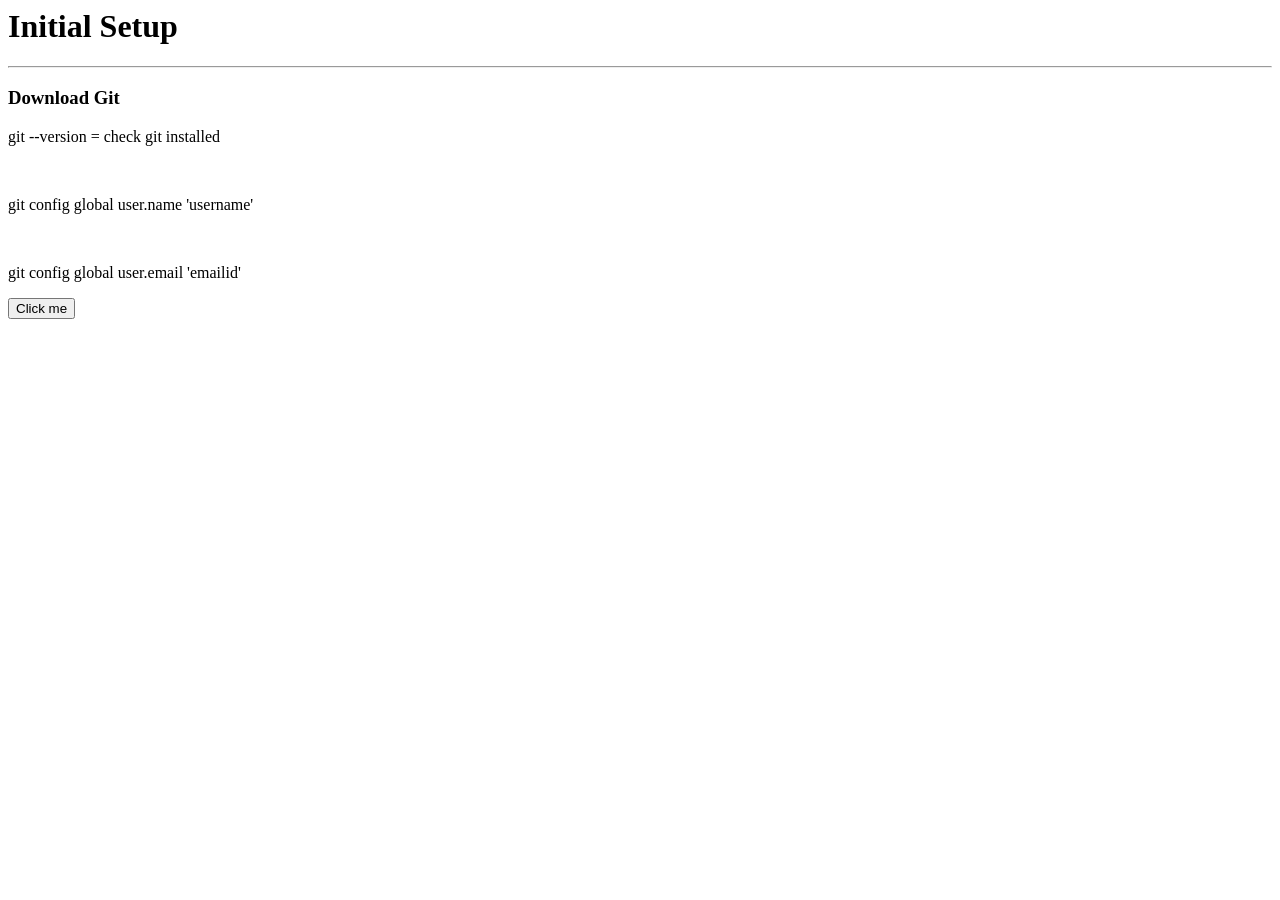
==== index.html @ 38855bb3 "test next page" ====
<html>
<head>
<title> Github basics</title>
</head>
<body>
<h1> Initial Setup </h1>
<hr>
<h3>Download Git </h3>
<p> git --version = check git installed </p>
<br>
<p> git config global user.name 'username'</p>
<br>
<p> git config global user.email 'emailid'</p>
<a href = "projectsetupgit.html"><button>Click me</button></a>
</body>
</html>
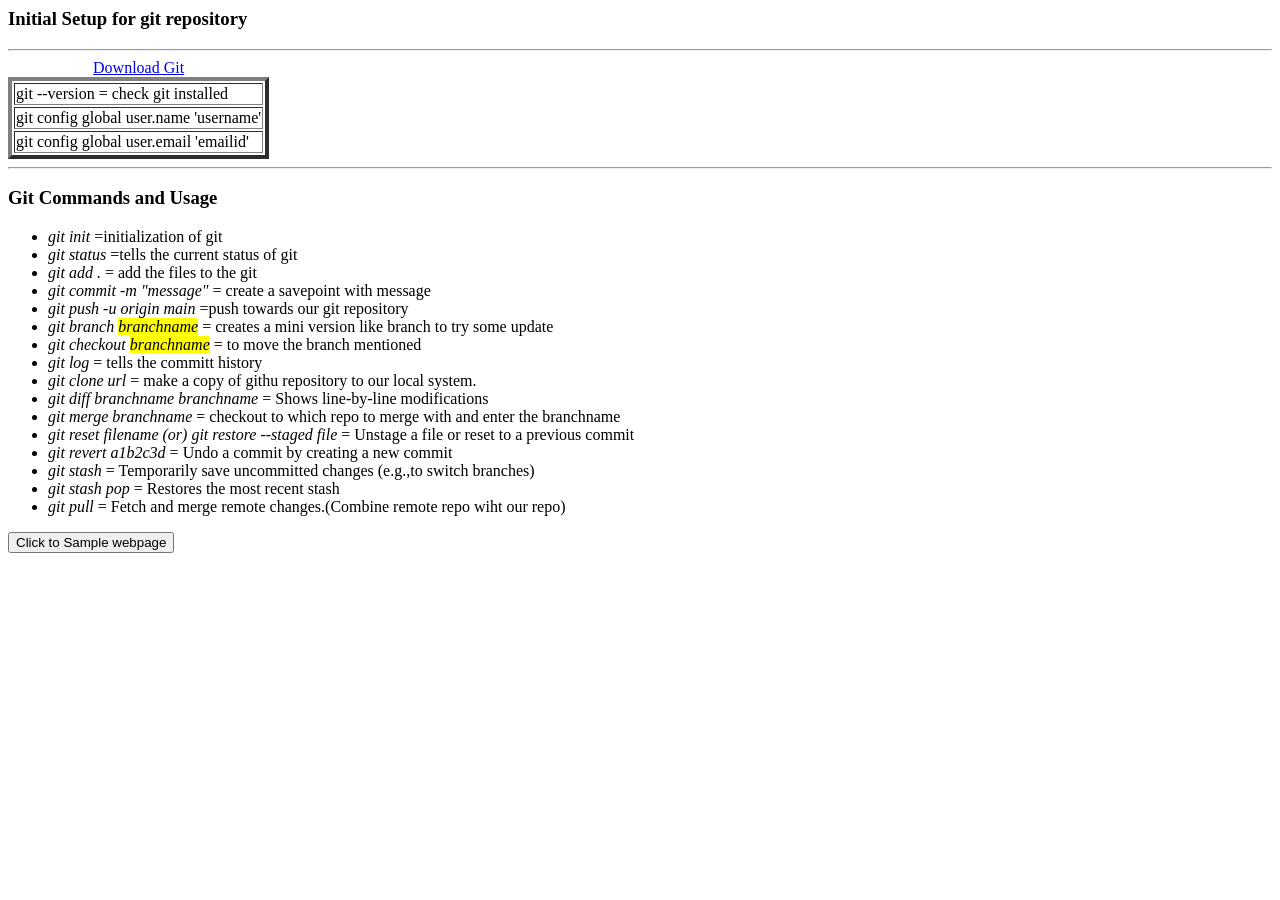
==== commit 4ee97767: "Used the Html tags and elements (table,image,list,basic tags)" ====
--- a/index.html
+++ b/index.html
@@ -1,16 +1,39 @@
-<html>
-<head>
-<title> Github basics</title>
-</head>
-<body>
-<h1> Initial Setup </h1>
-<hr>
-<h3>Download Git </h3>
-<p> git --version = check git installed </p>
-<br>
-<p> git config global user.name 'username'</p>
-<br>
-<p> git config global user.email 'emailid'</p>
-<a href = "projectsetupgit.html"><button>Click me</button></a>
-</body>
-</html>
+	<html>
+	<head>
+	<title> Github basics</title>
+	<link rel="icon" href="emoji.ico">
+	</head>
+	<body>
+	<h3> Initial Setup for git repository</h3>
+	<hr>
+	<table border="4" color="blue">
+	<caption><a href="https://github.com/git-for-windows/git/releases/download/v2.56.0.windows.1/Git-2.56.0-64-bit.exe">Download Git</a> </caption>
+	<tr><td> git --version = check git installed </td></tr>
+	<tr> <td> git config global user.name 'username'</td></tr>
+	<tr><td> git config global user.email 'emailid'</td></tr>
+	</table><hr>
+	<h3> Git Commands and Usage </h3>
+	<ul type="$">
+		<li><i>git init</i> =initialization of git</li>
+		<li><i>git status</i> =tells the current status of git</li>
+		<li><i>git add .</i> = add the files to the git</li>
+		<li><i>git commit -m "message" </i> = create a savepoint with message </li>
+		<li><i>git push -u origin main</i> =push towards our git repository</li>
+		<li><i>git branch <mark>branchname</mark></i> = creates a mini version like branch to try some update </li>
+		<li><i>git checkout <mark>branchname</mark></i> = to move the branch mentioned </li>
+		<li><i>git log</i> = tells the committ history </li>
+		<li><i>git clone url</i> = make a copy of githu repository to our local system.</li>
+		<li><i>git diff branchname branchname</i> = Shows line-by-line modifications</li>
+		<li><i>git merge branchname</i> = checkout to which repo to merge with and enter the branchname</li>
+		<li><i>git reset filename (or) git restore --staged file </i> = Unstage a file or reset to a previous commit </li>
+		<li><i>git revert a1b2c3d </i> = Undo a commit by creating a new commit</li>
+		<li><i>git stash</i> = Temporarily save uncommitted changes (e.g.,to switch branches)</li>
+		<li><i>git stash pop</i> = Restores the most recent stash</li>
+		<li><i>git pull</i> = Fetch and merge remote changes.(Combine remote repo wiht our repo)</li>
+
+
+
+	</ul>
+	<a href = "projectsetupgit.html"><button>Click to Sample webpage</button></a>
+	</body>
+	</html>
